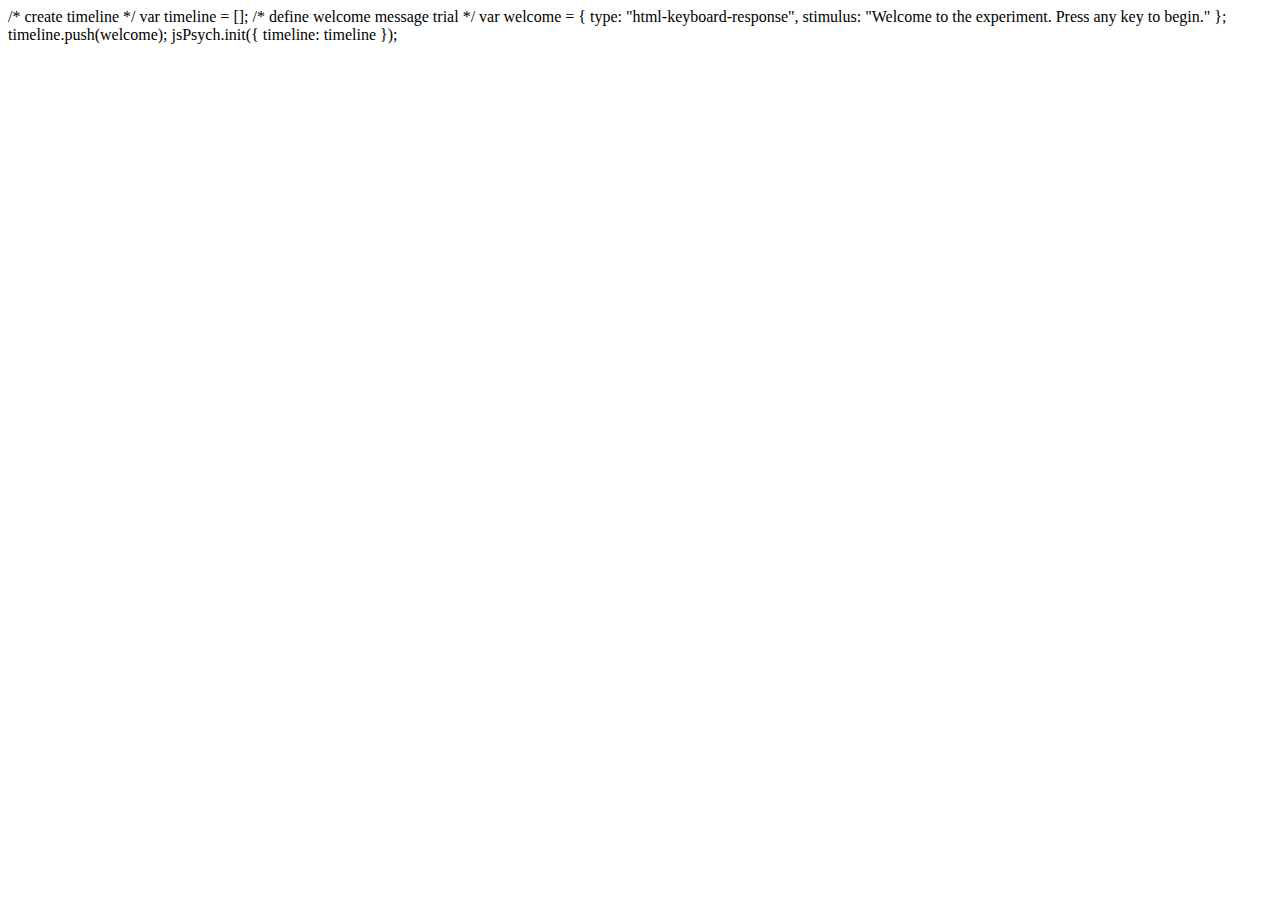
==== index.html @ 392a627e "new jspsych" ====
<!DOCTYPE html>
<html>
    <head>
        <title>Study on Line Tracing Task | LPNC</title>

        <!-- jsPsych core library and plugins -->
      <script src="jspsych-6.3.0/jspsych.js"></script>
      <script src="jspsych-6.3.0/plugins/jspsych-html-keyboard-response.js"></script>
      <script src="jspsych-6.3.0/plugins/jspsych-image-keyboard-response.js"></script>
      <script src="jspsych-6.3.0/plugins/jspsych-preload.js"></script>
      <link href="jspsych-6.3.0/css/jspsych.css" rel="stylesheet" type="text/css">

  </head>
  <body></body>

  </script>

/* create timeline */
var timeline = [];

/* define welcome message trial */
      var welcome = {
        type: "html-keyboard-response",
        stimulus: "Welcome to the experiment. Press any key to begin."
      };
      timeline.push(welcome);

      jsPsych.init({
        timeline: timeline
      });

   </script>
</html>
---- jspsych-6.3.0/css/jspsych.css ----
/*
 * CSS for jsPsych experiments.
 *
 * This stylesheet provides minimal styling to make jsPsych
 * experiments look polished without any additional styles.
 */

 @import url(https://fonts.googleapis.com/css?family=Open+Sans:400italic,700italic,400,700);

/* Container holding jsPsych content */

 .jspsych-display-element {
   display: flex;
   flex-direction: column;
   overflow-y: auto;
 }

 .jspsych-display-element:focus {
   outline: none;
 }

 .jspsych-content-wrapper {
   display: flex;
   margin: auto;
   flex: 1 1 100%;
   width: 100%;
 }

 .jspsych-content {
   max-width: 95%; /* this is mainly an IE 10-11 fix */
   text-align: center;
   margin: auto; /* this is for overflowing content */
 }

 .jspsych-top {
   align-items: flex-start;
 }

 .jspsych-middle {
   align-items: center;
 }

/* fonts and type */

.jspsych-display-element {
  font-family: 'Open Sans', 'Arial', sans-serif;
  font-size: 18px;
  line-height: 1.6em;
}

/* Form elements like input fields and buttons */

.jspsych-display-element input[type="text"] {
  font-family: 'Open Sans', 'Arial', sans-serif;
  font-size: 14px;
}

/* borrowing Bootstrap style for btn elements, but combining styles a bit */
.jspsych-btn {
  display: inline-block;
  padding: 6px 12px;
  margin: 0px;
  font-size: 14px;
  font-weight: 400;
  font-family: 'Open Sans', 'Arial', sans-serif;
  cursor: pointer;
  line-height: 1.4;
  text-align: center;
  white-space: nowrap;
  vertical-align: middle;
  background-image: none;
  border: 1px solid transparent;
  border-radius: 4px;
  color: #333;
  background-color: #fff;
  border-color: #ccc;
}

/* only apply the hover style on devices with a mouse/pointer that can hover - issue #977 */
@media (hover: hover) {
  .jspsych-btn:hover {
    background-color: #ddd;
    border-color: #aaa;
  }
}

.jspsych-btn:active {
  background-color: #ddd;
  border-color:#000000;
}

.jspsych-btn:disabled {
  background-color: #eee;
  color: #aaa;
  border-color: #ccc;
  cursor: not-allowed;
}

/* custom style for input[type="range] (slider) to improve alignment between positions and labels */

.jspsych-slider {
  appearance: none;
  -webkit-appearance: none; 
  -moz-appearance: none;
  width: 100%; 
  background: transparent; 
}
.jspsych-slider:focus {
  outline: none;
}
/* track */
.jspsych-slider::-webkit-slider-runnable-track {
  appearance: none;
  -webkit-appearance: none;
  width: 100%;
  height: 8px;
  cursor: pointer;
  background: #eee;
  box-shadow: 0px 0px 0px #000000, 0px 0px 0px #0d0d0d;
  border-radius: 2px;
  border: 1px solid #aaa;
}
.jspsych-slider::-moz-range-track {
  appearance: none;
  width: 100%;
  height: 8px;
  cursor: pointer;
  background: #eee;
  box-shadow: 0px 0px 0px #000000, 0px 0px 0px #0d0d0d;
  border-radius: 2px;
  border: 1px solid #aaa;
}
.jspsych-slider::-ms-track {
  appearance: none;
  width: 99%;
  height: 14px;
  cursor: pointer;
  background: #eee;
  box-shadow: 0px 0px 0px #000000, 0px 0px 0px #0d0d0d;
  border-radius: 2px;
  border: 1px solid #aaa;
}
/* thumb */
.jspsych-slider::-webkit-slider-thumb {
  border: 1px solid #666;
  height: 24px;
  width: 15px;
  border-radius: 5px;
  background: #ffffff;
  cursor: pointer;
  -webkit-appearance: none;
  margin-top: -9px;
}
.jspsych-slider::-moz-range-thumb {
  border: 1px solid #666;
  height: 24px;
  width: 15px;
  border-radius: 5px;
  background: #ffffff;
  cursor: pointer;
}
.jspsych-slider::-ms-thumb {
  border: 1px solid #666;
  height: 20px;
  width: 15px;
  border-radius: 5px;
  background: #ffffff;
  cursor: pointer;
  margin-top: -2px;
}

/* jsPsych progress bar */

#jspsych-progressbar-container {
  color: #555;
  border-bottom: 1px solid #dedede;
  background-color: #f9f9f9;
  margin-bottom: 1em;
  text-align: center;
  padding: 8px 0px;
  width: 100%;
  line-height: 1em;
}
#jspsych-progressbar-container span {
  font-size: 14px;
  padding-right: 14px;
}
#jspsych-progressbar-outer {
  background-color: #eee;
  width: 50%;
  margin: auto;
  height: 14px;
  display: inline-block;
  vertical-align: middle;
  box-shadow: inset 0 1px 2px rgba(0,0,0,0.1);
}
#jspsych-progressbar-inner {
  background-color: #aaa;
  width: 0%;
  height: 100%;
}

/* Control appearance of jsPsych.data.displayData() */
#jspsych-data-display {
  text-align: left;
}
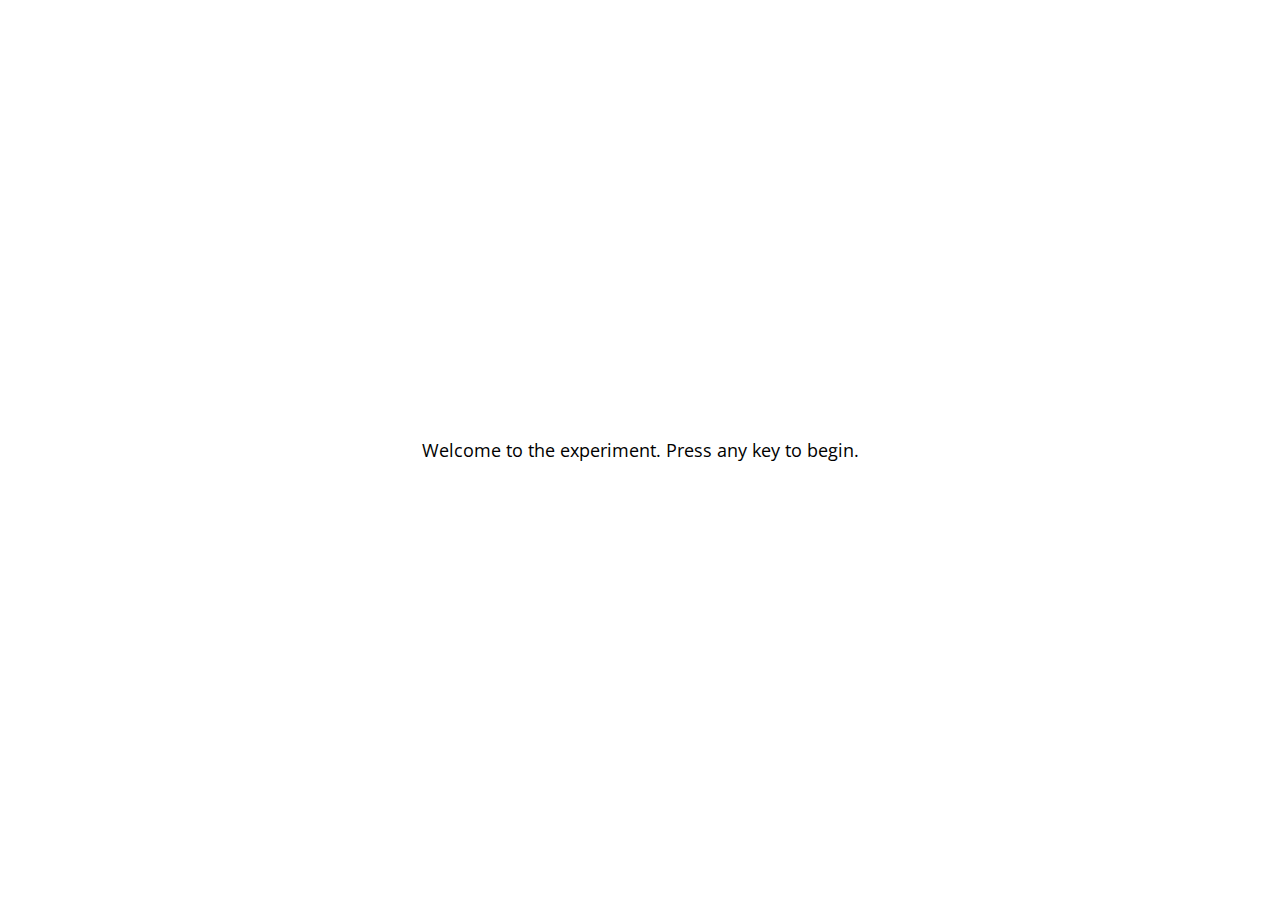
==== commit fb829fd7: "reorganization" ====
--- a/index.html
+++ b/index.html
@@ -10,24 +10,79 @@
       <script src="jspsych-6.3.0/plugins/jspsych-preload.js"></script>
       <link href="jspsych-6.3.0/css/jspsych.css" rel="stylesheet" type="text/css">
 
+      <!-- Line tracing task -->
+      <script src="base64.js" type="text/javascript"></script>
+      <script src="canvas2image.js" type="text/javascript"></script>
+      <script src="jquery.js" type="text/javascript"></script>
+      <script src="color_trace.js" type="text/javascript"></script>
+
   </head>
   <body></body>
 
-  </script>
+  <script>
 
-/* create timeline */
-var timeline = [];
+  /* create timeline */
+      var timeline = [];
 
-/* define welcome message trial */
+/* welcome message */
       var welcome = {
         type: "html-keyboard-response",
         stimulus: "Welcome to the experiment. Press any key to begin."
       };
       timeline.push(welcome);
 
+/* instructions trial */
+      var instructions_1 = {
+          type: "html-keyboard-response",
+          stimulus: `
+          <p>In this task, you will have to reproduce a figure with your mouse.</p>
+          <p>In each trial, you will see two rectangular panels: the drawing panel
+          is at the bottom; this is where you will move the mouse cursor; the
+          figure panel is at the top, this is where you will see the figure to reproduce.</p>
+          <p>Press any key to begin.</p>
+          `,
+            };
+      timeline.push(instructions_1);
+
+
+      var instructions_2 = {
+          type: "html-keyboard-response",
+          stimulus: `
+          <p>To begin a trial, move the mouse so that your cursor rests over
+          the green circle in the drawing panel.</p><p>Then click the left
+          mouse button to signal that you are ready to begin.</p><p> Once the
+          trial begins, a red target circle appears in the mirror panel.</p>
+          <p>Trace the figure working from the starting point towards the red target circle.</p>
+          <p>The trial ends automatically when you reach the red circle.</p>
+          <p>Press any key to begin.</p>
+          `,
+            };
+      timeline.push(instructions_2);
+
+/* display canvas */
+
+      var display_canvas = {
+        type: "html-keyboard-response",
+        stimulus: `
+        <div id="miror_div">
+        <canvas id="mirror" width="400" height="300" style="border:1px solid #000000;"></canvas>
+        </div>
+        <div id="sketch" >
+        <canvas id="paint" width="400" height="300" style="border:1px solid #000000;"></canvas>
+        </div>
+        <div id="status"></div>
+        <p>Press any key to begin.</p>
+        `,
+      };
+        timeline.push(display_canvas);
+
+/* display canvas */
+
+
+      /* start the experiment */
       jsPsych.init({
         timeline: timeline
-      });
+        });
 
    </script>
 </html>
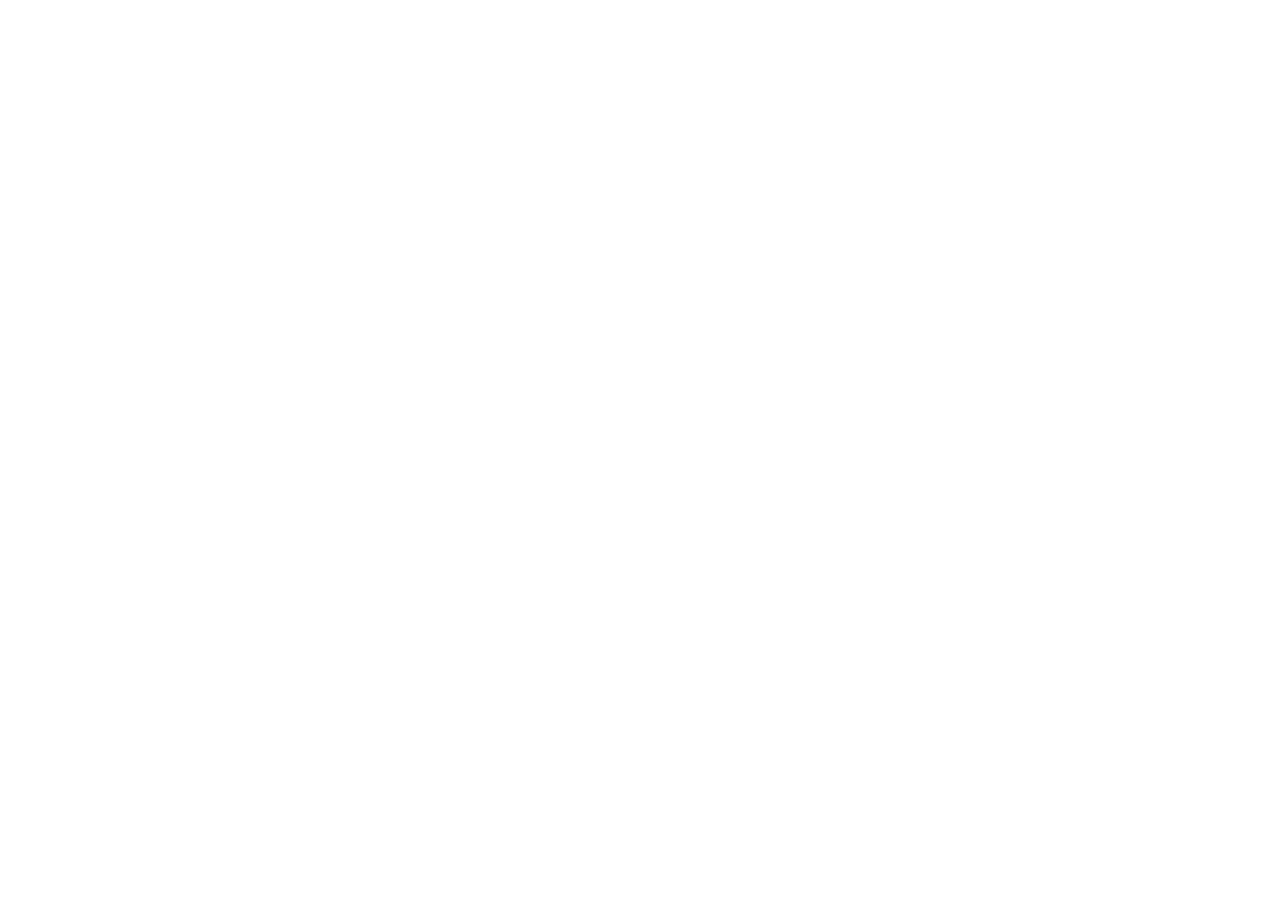
==== commit af36ed71: "add function" ====
--- a/index.html
+++ b/index.html
@@ -11,10 +11,10 @@
       <link href="jspsych-6.3.0/css/jspsych.css" rel="stylesheet" type="text/css">
 
       <!-- Line tracing task -->
-      <script src="base64.js" type="text/javascript"></script>
-      <script src="canvas2image.js" type="text/javascript"></script>
-      <script src="jquery.js" type="text/javascript"></script>
-      <script src="color_trace.js" type="text/javascript"></script>
+      <script src="task/base64.js" type="text/javascript"></script>
+      <script src="task/canvas2image.js" type="text/javascript"></script>
+      <script src="task/jquery.js" type="text/javascript"></script>
+      <script src="task/color_trace.js" type="text/javascript"></script>
 
   </head>
   <body></body>
@@ -59,6 +59,62 @@
             };
       timeline.push(instructions_2);
 
+/* materials */
+
+var materials = {
+		'mirror' : [false, false, false, false, false],
+		'file_names' : [
+			  "https://raw.githubusercontent.com/LiseBrun/mirror_trace/master/figures/s0e.png",
+				"https://raw.githubusercontent.com/LiseBrun/mirror_trace/master/figures/T0h.png",
+			  "https://raw.githubusercontent.com/LiseBrun/mirror_trace/master/figures/T1e.png",
+				"https://raw.githubusercontent.com/LiseBrun/mirror_trace/master/figures/T1h.png",
+				"https://raw.githubusercontent.com/LiseBrun/mirror_trace/master/figures/T2e.png"],
+
+  		 			'xstarts' : [57,  326, 49, 342, 153],
+  		 			'ystarts' : [146, 236, 40, 253,  51],
+  		 			'xends' :   [358,  67, 340, 52, 299],
+  		 			'yends' :   [146,  57, 205, 88, 176]
+  		 	}
+
+/* create variables */
+
+//image dimensions
+        	var mywidth = 393;
+        	var myheight = 295;
+
+        	var score = 0;
+        	var timeDiff = 0;
+        	var trialnumber = 0;
+        	var MID = 0;
+        	var drawing = false;
+        	var finished = false;
+        	var timeFinished = 0;
+        	var canvas;
+        	var ctx;
+        	var canvas_mirror;
+        	var ctx_mirror;
+        	var crossings = 0;
+        	var distance_total = 0;
+        	var distance_current = 0;
+        	var distance_inline = 0;
+        	var distance_offline = 0;
+        	var startTime = 0;
+        	var endTime = 0;
+        	var lastRefresh = 0;
+        	var currentRefresh = 0;
+
+        	// click on "enter" when they want to finish the trial
+        	var press_enter = false;
+        	addEventListener("keyup", function(event) {
+        	 if (event.key === "Enter") {
+        		 drawing = false;
+        		 finished = true;
+        		 //document.getElementById("status").innerHTML = "Finished with score = " + Math.round(score *100) + "%<BR> Click next to continue.";
+        		 // document.getElementById("status").innerHTML = "Vous avez terminé cet essai. Cliquez sur la flèche à droite pour continuer.";
+        	 }
+         });
+
+
 /* display canvas */
 
       var display_canvas = {
@@ -76,7 +132,15 @@
       };
         timeline.push(display_canvas);
 
-/* display canvas */
+/* line tracing task */
+
+      var line_tracing_code = {function do_mirror()};
+
+      var line_tracing = {
+        type : "call-function",
+        func : do_mirror
+      };
+        timeline.push(line_tracing);
 
 
       /* start the experiment */
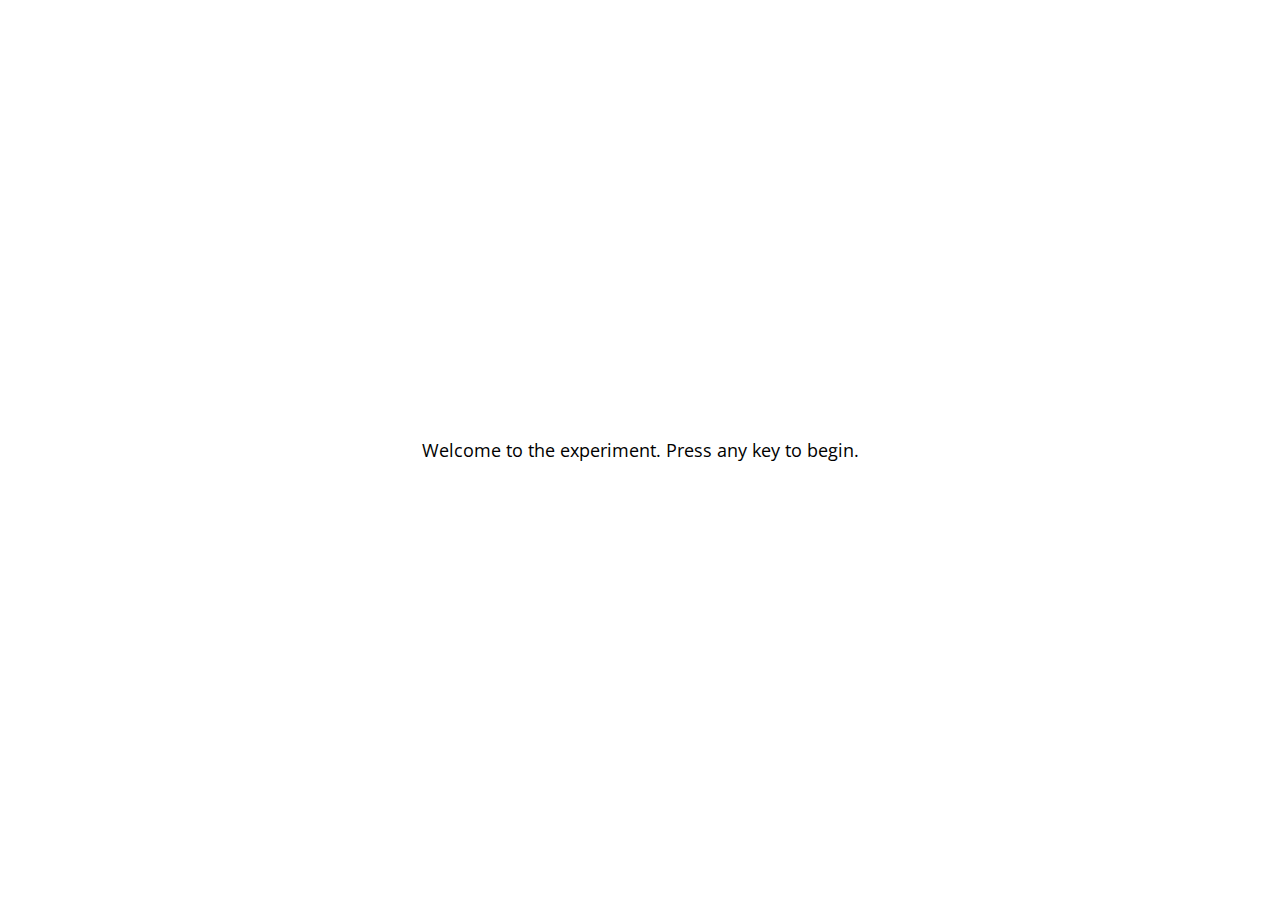
==== commit 738cb803: "confidence" ====
--- a/index.html
+++ b/index.html
@@ -8,6 +8,9 @@
       <script src="jspsych-6.3.0/plugins/jspsych-html-keyboard-response.js"></script>
       <script src="jspsych-6.3.0/plugins/jspsych-image-keyboard-response.js"></script>
       <script src="jspsych-6.3.0/plugins/jspsych-preload.js"></script>
+      <script src="jspsych-6.3.0/plugins/jspsych-call_function.js"></script>
+      <script src="jspsych-6.3.0/plugins/jspsych-html-button-response.js"></script>
+      <script src="jspsych-6.3.0/plugins/jspsych-survey-likert.js"></script>
       <link href="jspsych-6.3.0/css/jspsych.css" rel="stylesheet" type="text/css">
 
       <!-- Line tracing task -->
@@ -132,15 +135,372 @@
       };
         timeline.push(display_canvas);
 
-/* line tracing task */
-
-      var line_tracing_code = {function do_mirror()};
+/* Line tracing task */
+
+/*FAIL : trying to put the function "line_tracing" (in the js file "color_trace") in a variable
+
+      var line-tracing-code = function() {
+        //load materials
+        var imagePath = materials.file_names[trialnumber];
+        mirror = materials.mirror[trialnumber];
+        var xstart = materials.xstarts[trialnumber];
+        var ystart = materials.ystarts[trialnumber];;
+        var startRadius = 15;
+        var xend = materials.xends[trialnumber];
+        var yend = materials.yends[trialnumber];
+        var endRadius = 10;
+
+
+        //states to track
+        drawing = false;
+        finished = false;
+        score = 0;
+        timeDiff = 0;
+        timeFinished = 0;
+        var inline = false;
+        crossings = 0;
+        distance_total = 0;
+        distance_current = 0;
+        distance_inline = 0;
+        distance_offline = 0;
+        startTime = 0;
+        endTime = 0;
+        lastRefresh = 0;
+        currentRefresh = 0;
+
+        //drawing contexts for cursor area and mirrored area
+        canvas = document.querySelector('#paint');
+        ctx = canvas.getContext('2d');
+        canvas_mirror = document.querySelector('#mirror');
+        ctx_mirror = canvas_mirror.getContext('2d');
+
+
+        //remove the mouse cursor display
+        //canvas.style.cursor = 'none';
+
+        //load the image to trace
+        var imageObj = new Image();
+            imageObj.onload = function() {
+           ctx_mirror.drawImage(imageObj, 0, 0, mywidth, myheight);
+           ctx_mirror.globalAlpha=0.4;
+           ctx.globalAlpha=0.4;
+
+        //Beginning of trial
+           ctx.beginPath();
+            if (mirror) {
+            ctx.arc(xstart, ystart, startRadius, 0, 2 * Math.PI, false);
+          } else {
+            ctx.arc(xstart, ystart, startRadius, 0, 2 * Math.PI, false);
+          }
+           ctx.fillStyle = 'green';
+           ctx.fill();
+           ctx_mirror.globalAlpha=1;
+           ctx.globalAlpha=1;
+           document.getElementById("status").innerHTML = "Cliquez sur le cercle vert pour commencer cet essai";
+          };
+        imageObj.crossOrigin="anonymous";
+          imageObj.src=imagePath;
+
+
+        //defines data structure for mouse movement
+        var mouse = {x: 0, y: 0};
+        var mouseold = {x: 0, y: 0};
+
+        //Drawing on Paint App
+        // Width (largeur) of line
+        ctx_mirror.lineWidth = 0.5;
+        ctx_mirror.lineJoin = 'round';
+        ctx_mirror.lineCap = 'round';
+        ctx_mirror.strokeStyle = 'blue';
+
+        //Mouse Capturing Work
+        canvas.addEventListener('mousemove', function(e) {
+            //get mouse coordinates
+          mouse.x = e.pageX - this.offsetLeft;
+          mouse.y = e.pageY - this.offsetTop;
+
+          //update status
+          var pos = betterPos(canvas, e);
+          //var pos = findPos(this);
+                      //var x = e.pageX - pos.x;
+                      //var y = e.pageY - pos.y;
+          var x = pos.x;
+          var y = pos.y;
+          mouse.x = x;
+          mouse.y = y;
+
+          //document.getElementById("status").innerHTML = "x = " + x + " y = " + y + " mousex = " + mouse.x + " mousey = " + mouse.y;
+
+           if (mirror) {
+            var coord = "x=" +  (mywidth-x) + ", y=" + (myheight-y);
+          } else {
+            var coord = "x=" +  (x) + ", y=" + (y);
+          }
+
+          if (mirror) {
+                            var p = ctx_mirror.getImageData(mywidth-mouse.x, myheight-mouse.y, 1, 1).data;
+          } else {
+                var p = ctx_mirror.getImageData(mouse.x, mouse.y, 1, 1).data;
+          }
+                      var hex = "#" + ("000000" + rgbToHex(p[0], p[1], p[2])).slice(-6);
+
+           var cendRadius = Math.sqrt(Math.pow(mouse.x - xend, 2) + Math.pow(mouse.y-yend, 2));
+
+           if (cendRadius < endRadius) {
+            if (drawing) {
+            drawing = false;
+            finished = true;
+            if (saveTrace) {
+              saveCanvas();
+              //call save function
+            }
+            }
+          }
+
+
+           //do drawing if in drawing mode
+           if(drawing) {
+
+              if (mouseold.x - mouse.x + mouseold.y - mouse.y != 0) {
+              distance_current = Math.sqrt(  Math.pow(mouseold.x - mouse.x, 2) + Math.pow(mouseold.y - mouse.y, 2) )
+            } else {
+              distance_current = 0;
+            }
+
+            //check to see where we are drawing
+            if (p[0]+p[1]+p[2] < 200) {
+              if(inline) {
+                distance_inline = distance_inline + distance_current;
+              } else {
+                inline = true;
+                crossings = crossings+ 1;
+                distance_inline = distance_inline + (0.5*distance_current);
+                distance_offline = distance_offline + (0.5*distance_current);
+                ctx_mirror.beginPath();
+                if(mirror) {
+                  ctx_mirror.moveTo(mywidth-mouse.x, myheight-mouse.y);
+                } else {
+                  ctx_mirror.moveTo(mouse.x, mouse.y);
+                }
+              }
+            }  else {
+              if(inline) {
+                inline = false;
+                crossings = crossings + 1;
+                distance_inline = distance_inline + (0.5*distance_current);
+                distance_offline = distance_offline + (0.5*distance_current);
+                ctx_mirror.beginPath();
+                if(mirror) {
+                  ctx_mirror.moveTo(mywidth-mouse.x, myheight-mouse.y);
+                } else {
+                  ctx_mirror.moveTo(mouse.x, mouse.y);
+                }
+              } else {
+                distance_offline = distance_offline + distance_current;
+              }
+            }
+
+            //distance_total = distance_total + distance_current;
+            // old score calculation
+            // score = distance_inline / distance_total;
+            //
+            score = distance_inline / (distance_offline + distance_inline);
+            // score = distance_current;
+            endTime = new Date();
+            timeDiff = (endTime - startTime)/1000;
+
+            // //trace in transparent
+            // if (inline) {
+            // 	ctx_mirror.strokeStyle = '#ffffff00';
+            // } else {
+            // 	ctx_mirror.strokeStyle = '#ffffff00';
+            // }
+
+            //trace in color
+            if (inline) {
+              ctx_mirror.strokeStyle = 'red';
+            } else {
+              ctx_mirror.strokeStyle = 'red';
+            }
+
+            if (mirror) {
+              ctx_mirror.lineTo(mywidth-mouse.x, myheight-mouse.y);
+            } else {
+              ctx_mirror.lineTo(mouse.x, mouse.y);
+            }
+            ctx_mirror.stroke();
+            //remove score display during task :
+            //document.getElementById("status").innerHTML = "Score = " + Math.round(score *100) +"% ";
+            //document.getElementById("status").innerHTML = "Rejoignez le cercle rouge en restant le plus possible sur les lignes de la figure."
+            //document.getElementByID("status").innerHTML = p[0]+p[1]+p[2];
+
+          } else {
+              if(!finished) {
+            currentRefresh = new Date();
+            if (currentRefresh - lastRefresh > (1000/30) ) {
+              ctx_mirror.drawImage(imageObj, 0, 0, mywidth, myheight);
+
+              ctx_mirror.fillStyle = 'green';
+              ctx_mirror.globalAlpha=0.4;
+              //ctx_mirror.beginPath();
+                    if (mirror) {
+              //	ctx_mirror.arc(mywidth - xstart, myheight - ystart, startRadius, 0, 2 * Math.PI, false);
+              } else {
+              //	ctx_mirror.arc(xstart, ystart, startRadius, 0, 2 * Math.PI, false);
+              }
+                   // ctx_mirror.fill();
+              ctx_mirror.globalAlpha=1
+
+              ctx_mirror.beginPath();
+              if (mirror) {
+                ctx_mirror.arc(mywidth-mouse.x, myheight-mouse.y, 4, 0, 2 * Math.PI, false);
+              } else {
+                ctx_mirror.arc(mouse.x, mouse.y, 4, 0, 2 * Math.PI, false);
+              }
+              ctx_mirror.fillStyle = 'green';
+              ctx_mirror.fill();
+              lastRefresh = currentRefresh
+              document.getElementById("status").innerHTML = "Cliquez sur le cercle vert pour commencer";
+            }
+            } else {
+              //remove score display at the end of the task:
+              //document.getElementById("status").innerHTML = "Finished with score = " + Math.round(score *100) + "%<BR> Click next to continue.";
+              //display "you have finished the task"
+              document.getElementById("status").innerHTML = "Vous avez terminé cet essai. Cliquez sur la flèche bleue en bas à droite pour continuer.";
+            }
+          }
+
+
+           //store current coordinates
+           mouseold.x = mouse.x;
+           mouseold.y = mouse.y;
+
+        }, false);
+
+
+
+        canvas.addEventListener('mousedown', function(e) {
+                var currentRadius = Math.sqrt(Math.pow(mouse.x - xstart, 2) + Math.pow(mouse.y-ystart, 2));
+
+              if(!finished) {
+              if (drawing) {
+                //drawing = false;
+                //finished = true;
+                //if (saveTrace) {
+                //	saveCanvas();
+                  //call save function
+                  //savecanvas(canvas_mirror.toDataURL())
+                //}
+
+              } else {
+                  if (currentRadius < startRadius) {
+                    ctx.clearRect(0, 0, canvas.width, canvas.height);
+                  ctx_mirror.drawImage(imageObj, 0, 0, mywidth, myheight);
+                  ctx_mirror.fillStyle = 'red';
+                  ctx_mirror.globalAlpha=0.4;
+                  ctx_mirror.beginPath();
+                  if (mirror) {
+                    ctx_mirror.arc(mywidth - xend, myheight - yend, endRadius, 0, 2 * Math.PI, false);
+                  } else {
+                    ctx_mirror.arc(xend, yend, endRadius, 0, 2 * Math.PI, false);
+                  }
+                   ctx_mirror.fill();
+                  ctx_mirror.globalAlpha=1
+
+                  drawing = true;
+                  finished = false;
+                  startTime = new Date();
+                  ctx_mirror.beginPath();
+                  canvas.style.cursor = 'none';
+                  document.getElementById("status").innerHTML = "Rejoignez le cercle rouge en restant le plus possible sur les lignes de la figure."
+                  if (mirror) {
+                    ctx_mirror.moveTo(mywidth-mouse.x, myheight-mouse.y);
+                  } else {
+                    ctx_mirror.moveTo(mouse.x, mouse.y);
+                  }
+                }
+              }
+            }
+
+        }, false);
+
+        var onPaint = function() {
+            if(mirror) {
+            ctx_mirror.lineTo(mywidth-mouse.x, myheight-mouse.y);
+            } else {
+            ctx_mirror.lineTo(mouse.x, mouse.y);
+            }
+            ctx_mirror.stroke();
+        };
+
+      function betterPos(canvas, evt) {
+          var rect = canvas.getBoundingClientRect();
+          return {
+            x: evt.clientX - rect.left,
+            y: evt.clientY - rect.top
+          };
+      }
+
+      function findPos(obj) {
+          var curleft = 0, curtop = 0;
+          //document.getElementById("status").innerHTML = "Find pos: ";
+
+          if (obj.offsetParent) {
+              do {
+                  curleft += obj.offsetLeft;
+                  curtop += obj.offsetTop;
+                  document.getElementById("status").innerHTML += obj.id + " Left: " + obj.offsetLeft + "Top: " + obj.offsetTop + " / ";
+              } while (obj = obj.offsetParent);
+              return { x: curleft, y: curtop };
+          }
+          return undefined;
+      }
+
+      function rgbToHex(r, g, b) {
+          if (r > 255 || g > 255 || b > 255)
+              throw "Invalid color component";
+          return ((r << 16) | (g << 8) | b).toString(16);
+      }
+      ;
+      }
+
 
       var line_tracing = {
         type : "call-function",
-        func : do_mirror
+        func : linetracingcode
       };
+
         timeline.push(line_tracing);
+
+
+/* two alternative force choice */
+
+    var twoafc = {
+      type: 'html-button-response',
+      stimulus: '<p>Which one is your score?</p>',
+      choices: ['Score', 'Score  + 10%'],
+      prompt: "<p></p>"
+    };
+    timeline.push(twoafc);
+
+
+/* confidence scale */
+    var scale = [
+      "50 - I guess the answer ",
+      "60",
+      "70",
+      "80",
+      "90",
+      "100 - I'm very confident in my answer"
+    ];
+
+    var confidence = {
+      type: 'survey-likert',
+      questions: [
+      {prompt: "How confident are you in your response?", labels: scale}
+      ]
+    };
+    timeline.push(confidence);
 
 
       /* start the experiment */
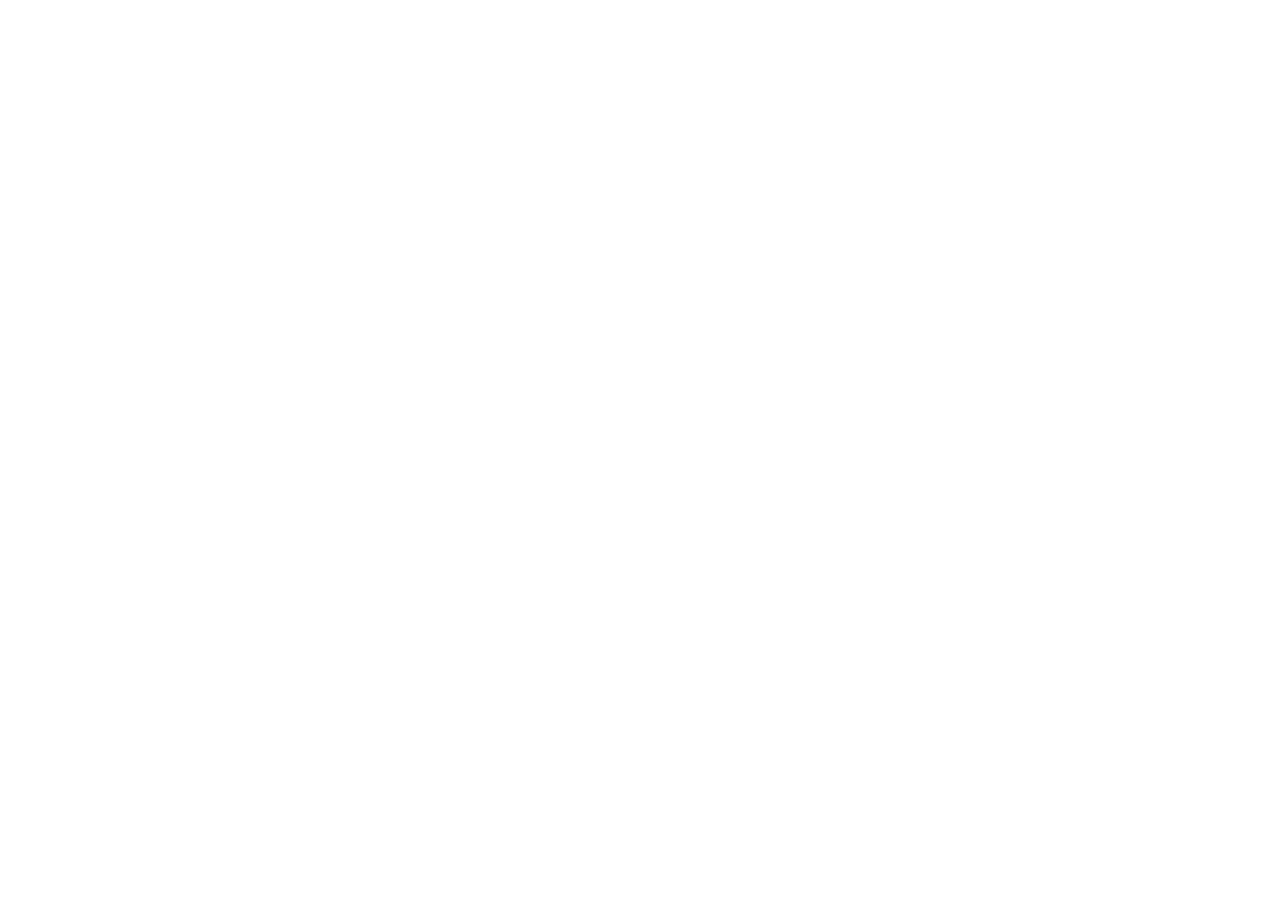
==== commit 7301e9b2: "Update index.html" ====
--- a/index.html
+++ b/index.html
@@ -11,6 +11,9 @@
       <script src="jspsych-6.3.0/plugins/jspsych-call_function.js"></script>
       <script src="jspsych-6.3.0/plugins/jspsych-html-button-response.js"></script>
       <script src="jspsych-6.3.0/plugins/jspsych-survey-likert.js"></script>
+      <script src="jspsych-6.3.0/plugins/jspsych-fullscreen.js"></script>
+      <script src="jspsych-6.3.0/plugins/jspsych-survey-multi-choice.js"></script>
+      <script src="jspsych-6.3.0/plugins/jspsych-survey-text.js"></script>
       <link href="jspsych-6.3.0/css/jspsych.css" rel="stylesheet" type="text/css">
 
       <!-- Line tracing task -->
@@ -24,15 +27,21 @@
 
   <script>
 
-  /* create timeline */
-      var timeline = [];
+
 
 /* welcome message */
       var welcome = {
         type: "html-keyboard-response",
         stimulus: "Welcome to the experiment. Press any key to begin."
       };
-      timeline.push(welcome);
+
+/* Switching to fullscreen */
+      var fullscreen = {
+        type: 'fullscreen',
+        message: 'To start the study, please switch to fullscreen </br></br>',
+        button_label: 'Switch to fullscreen',
+        fullscreen_mode: true
+      };
 
 /* instructions trial */
       var instructions_1 = {
@@ -45,7 +54,6 @@
           <p>Press any key to begin.</p>
           `,
             };
-      timeline.push(instructions_1);
 
 
       var instructions_2 = {
@@ -60,9 +68,8 @@
           <p>Press any key to begin.</p>
           `,
             };
-      timeline.push(instructions_2);
-
-/* materials */
+
+/* materials for line tracing task */
 
 var materials = {
 		'mirror' : [false, false, false, false, false],
@@ -79,9 +86,7 @@
   		 			'yends' :   [146,  57, 205, 88, 176]
   		 	}
 
-/* create variables */
-
-//image dimensions
+/* create variables for line tracing task */
         	var mywidth = 393;
         	var myheight = 295;
 
@@ -106,18 +111,6 @@
         	var lastRefresh = 0;
         	var currentRefresh = 0;
 
-        	// click on "enter" when they want to finish the trial
-        	var press_enter = false;
-        	addEventListener("keyup", function(event) {
-        	 if (event.key === "Enter") {
-        		 drawing = false;
-        		 finished = true;
-        		 //document.getElementById("status").innerHTML = "Finished with score = " + Math.round(score *100) + "%<BR> Click next to continue.";
-        		 // document.getElementById("status").innerHTML = "Vous avez terminé cet essai. Cliquez sur la flèche à droite pour continuer.";
-        	 }
-         });
-
-
 /* display canvas */
 
       var display_canvas = {
@@ -133,7 +126,6 @@
         <p>Press any key to begin.</p>
         `,
       };
-        timeline.push(display_canvas);
 
 /* Line tracing task */
 
@@ -472,16 +464,16 @@
 
         timeline.push(line_tracing);
 
+*/
+
 
 /* two alternative force choice */
-
     var twoafc = {
       type: 'html-button-response',
       stimulus: '<p>Which one is your score?</p>',
       choices: ['Score', 'Score  + 10%'],
       prompt: "<p></p>"
     };
-    timeline.push(twoafc);
 
 
 /* confidence scale */
@@ -500,13 +492,83 @@
       {prompt: "How confident are you in your response?", labels: scale}
       ]
     };
-    timeline.push(confidence);
-
-
-      /* start the experiment */
+
+/* trail block */
+    var test_block = {
+      timeline: [
+        display_canvas,
+        twoafc,
+        confidence
+      ],
+    };
+
+
+/*End of the line tracing task*/
+
+    var end_task = {
+      type: "html-keyboard-response",
+      stimulus: `
+        <p>The line tracing task is now completed.</p>
+        <p>We will now ask you some demographic questions.</p>
+        `,
+    };
+
+
+/* Demographic questions*/
+
+    var age = {
+       type: 'survey-text',
+       questions: [{prompt: "How old are you?"}],
+     };
+
+    var sex = {
+     type: 'survey-multi-choice',
+     questions: [{prompt: "Please indicate your sex:", options: ["Male", "Female", "Other"], required: true, horizontal: true}],
+     };
+
+
+    var comments = {
+        type: 'survey-text',
+        questions: [{prompt: "Do you have comments regarding this study? [Optional]"}],
+      };
+
+/*End of full screen*/
+
+        var fullscreen_exit = {
+            type: 'fullscreen',
+            fullscreen_mode: false
+          };
+
+/*End of study*/
+
+    var ending = {
+        type: "html-keyboard-response",
+        stimulus: "This study is over. We thank you for participating in this study.
+                  In this study, we were interested in ..."
+      };
+
+
+/* create timeline */
+    var timeline = [];
+    timeline.push(welcome,
+                  fullscreen,
+                  instructions_1,
+                  instructions_2,
+                  trial_block,
+                  end_task,
+                  age,
+                  sex,
+                  comments,
+                  fullscreen_exit,
+                  ending);
+
+
+  /* start the experiment */
       jsPsych.init({
         timeline: timeline
         });
 
+
+
    </script>
 </html>
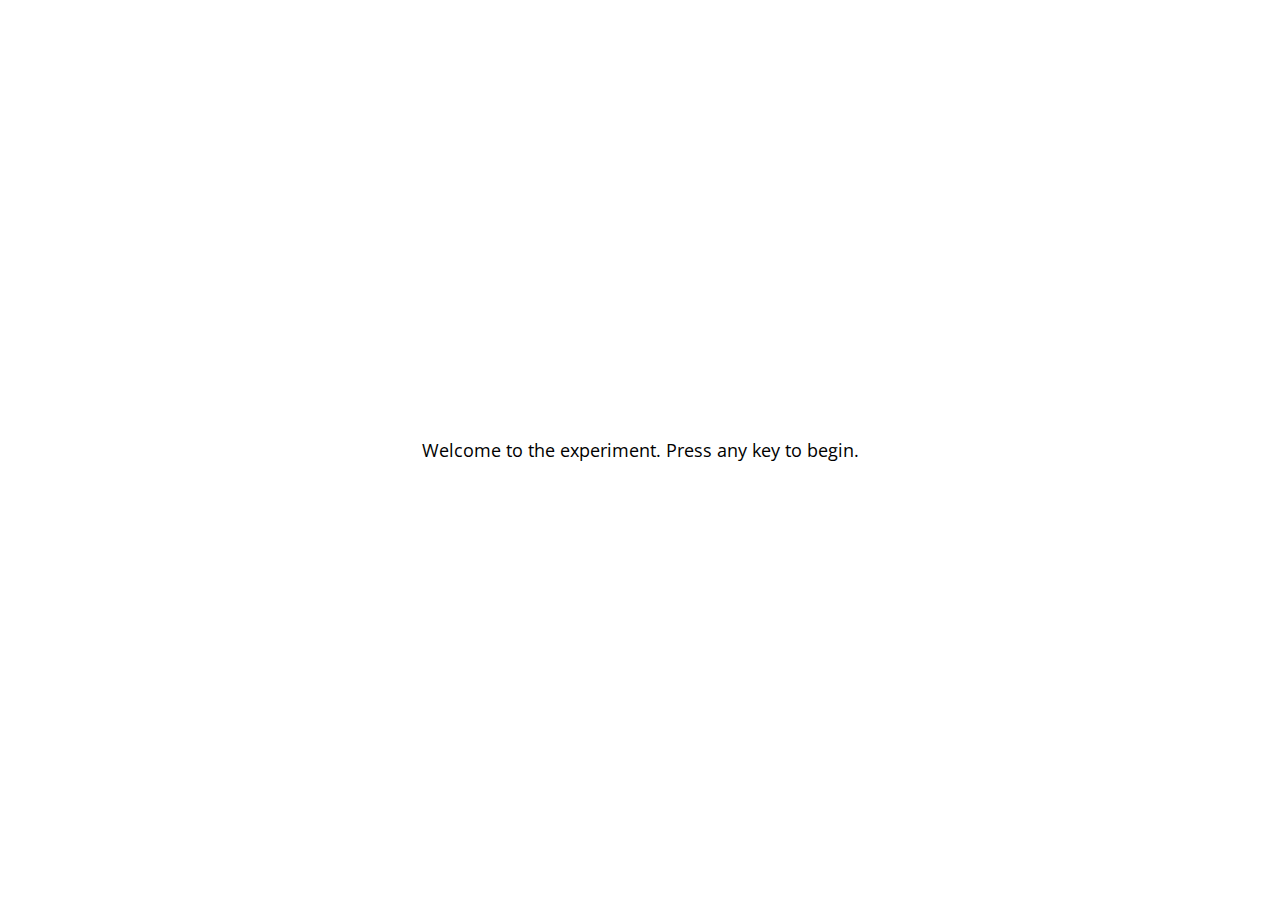
==== commit 62334d44: "Update index.html" ====
--- a/index.html
+++ b/index.html
@@ -493,16 +493,6 @@
       ]
     };
 
-/* trail block */
-    var test_block = {
-      timeline: [
-        display_canvas,
-        twoafc,
-        confidence
-      ],
-    };
-
-
 /*End of the line tracing task*/
 
     var end_task = {
@@ -510,6 +500,7 @@
       stimulus: `
         <p>The line tracing task is now completed.</p>
         <p>We will now ask you some demographic questions.</p>
+        <p>Press any key to begin.</p>
         `,
     };
 
@@ -543,8 +534,7 @@
 
     var ending = {
         type: "html-keyboard-response",
-        stimulus: "This study is over. We thank you for participating in this study.
-                  In this study, we were interested in ..."
+        stimulus: "This study is over. We thank you for participating in this study. In this study, we were interested in ..."
       };
 
 
@@ -554,7 +544,9 @@
                   fullscreen,
                   instructions_1,
                   instructions_2,
-                  trial_block,
+                  display_canvas,
+                  twoafc,
+                  confidence,
                   end_task,
                   age,
                   sex,
